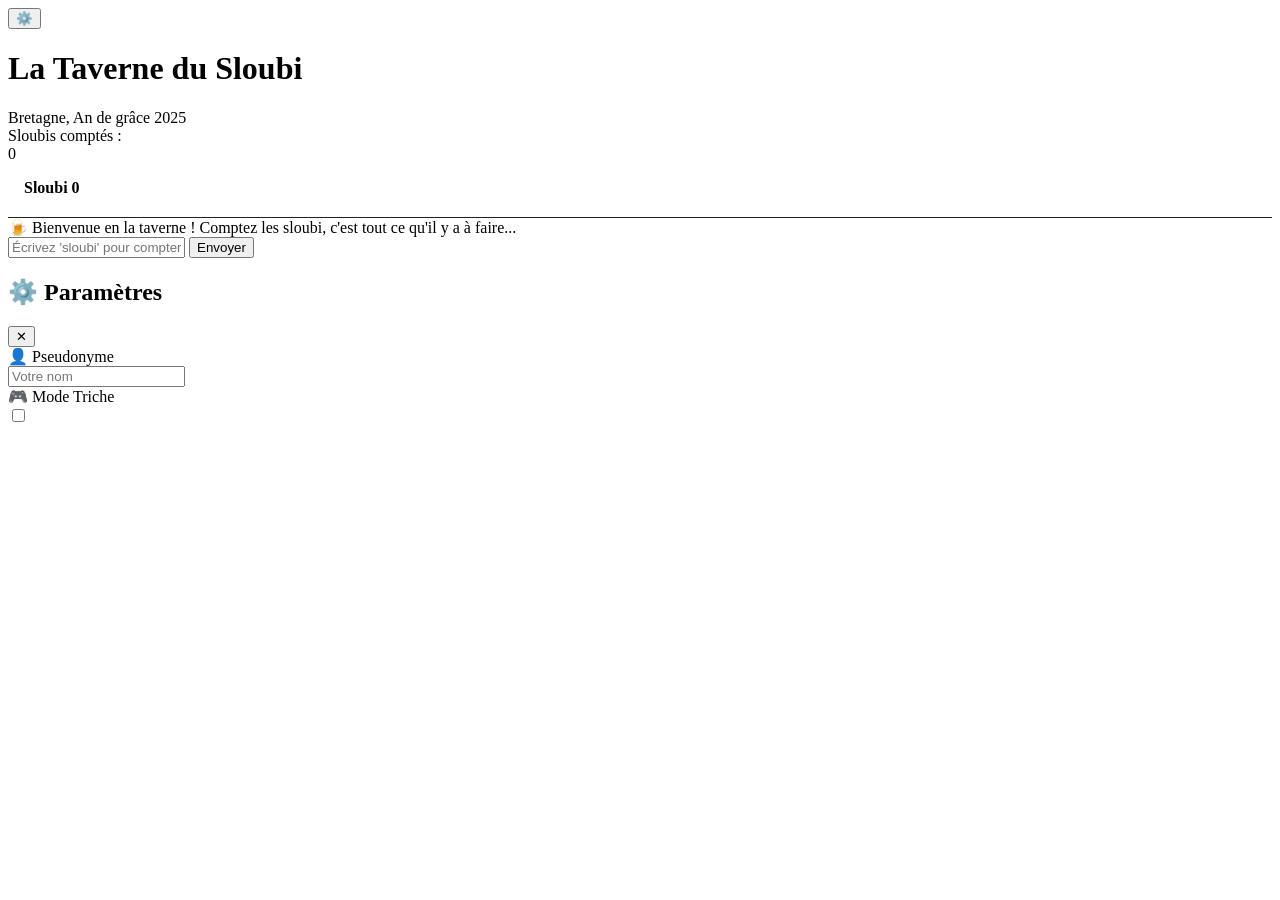
==== views/index.html @ 7babd1ad "Prototype" ====
<!DOCTYPE html>
<html lang="fr">
<head>
    <meta charset="UTF-8">
    <meta name="viewport" content="width=device-width, initial-scale=1.0, maximum-scale=1.0, user-scalable=no">
    <meta name="theme-color" content="#8b6914">
    <meta name="apple-mobile-web-app-capable" content="yes">
    <meta name="apple-mobile-web-app-status-bar-style" content="black-translucent">
    <meta name="apple-mobile-web-app-title" content="Sloubi">
    <link rel="manifest" href="/manifest.json">
    <link rel="apple-touch-icon" href="/icon-192.png">
    <title>Le Compteur de Sloubi - Taverne de Kaamelott</title>
    <link rel="stylesheet" href="styles.css">
    <link rel="preconnect" href="https://fonts.googleapis.com">
    <link rel="preconnect" href="https://fonts.gstatic.com" crossorigin>
    <link href="https://fonts.googleapis.com/css2?family=MedievalSharp&family=Uncial+Antiqua&display=swap" rel="stylesheet">
</head>
<body>
    
    <div class="tavern-container">
        <div class="flickering-light"></div>
        
        <header class="tavern-header">
            <button id="settingsButton" class="settings-button" aria-label="Paramètres">⚙️</button>
            <h1 class="title">La Taverne du Sloubi</h1>
            <div class="subtitle">Bretagne, An de grâce 2025</div>
        </header>

        <div class="sloubi-counter">
            <div class="counter-label">Sloubis comptés :</div>
            <div class="counter-value" id="sloubiCount">0</div>
            <div id="last-sloubi-hero" class="hero" style="padding:1rem;border-bottom:1px solid #222">
                <div id="last-sloubi-title" style="font-weight:700">Sloubi 0</div>
                <div id="last-sloubi-meta" style="opacity:.7;font-size:.9em"></div>
                <div id="last-sloubi-text" style="margin-top:.25rem"></div>
            </div>
        </div>

        <div class="chat-area">
            <div class="chat-messages" id="chatMessages">
                <div class="system-message">
                    🍺 Bienvenue en la taverne ! Comptez les sloubi, c'est tout ce qu'il y a à faire...
                </div>
            </div>
        </div>

        <div id="cheatButton" class="cheat-button" style="display: none;">
            <button id="quickSloubi" class="quick-sloubi-btn">
                ⚡ Sloubi Rapide
            </button>
        </div>

        <div class="chat-input-container">
            <input 
                type="text" 
                id="chatInput" 
                class="chat-input" 
                placeholder="Écrivez 'sloubi' pour compter..."
                autocomplete="off"
            >
            <button id="sendButton" class="send-button">Envoyer</button>
        </div>

        <div class="ambient-elements">
            <div class="candle candle-1"></div>
            <div class="candle candle-2"></div>
            <div class="candle candle-3"></div>
        </div>

        <div id="settingsModal" class="settings-modal">
            <div class="settings-content">
                <div class="settings-header">
                    <h2>⚙️ Paramètres</h2>
                    <button id="closeSettings" class="close-settings">✕</button>
                </div>
                <div class="settings-body">
                    <div class="setting-item">
                        <div class="setting-label">👤 Pseudonyme</div>
                        <input type="text" id="nicknameInput" class="nickname-input" placeholder="Votre nom" maxlength="20">
                    </div>
                    <div class="setting-item" id="pwaInstallSection" style="display: none;">
                        <div class="setting-label">📱 Installer l'application</div>
                        <button id="installButton" class="install-button">Installer</button>
                    </div>
                    <div class="setting-item">
                        <div class="setting-label">🎮 Mode Triche</div>
                        <label class="toggle-switch">
                            <input type="checkbox" id="cheatModeToggle">
                            <span class="toggle-slider"></span>
                        </label>
                    </div>
                </div>
            </div>
        </div>
    </div>

    <script src="app.js" type="module"></script>
</body>
</html>
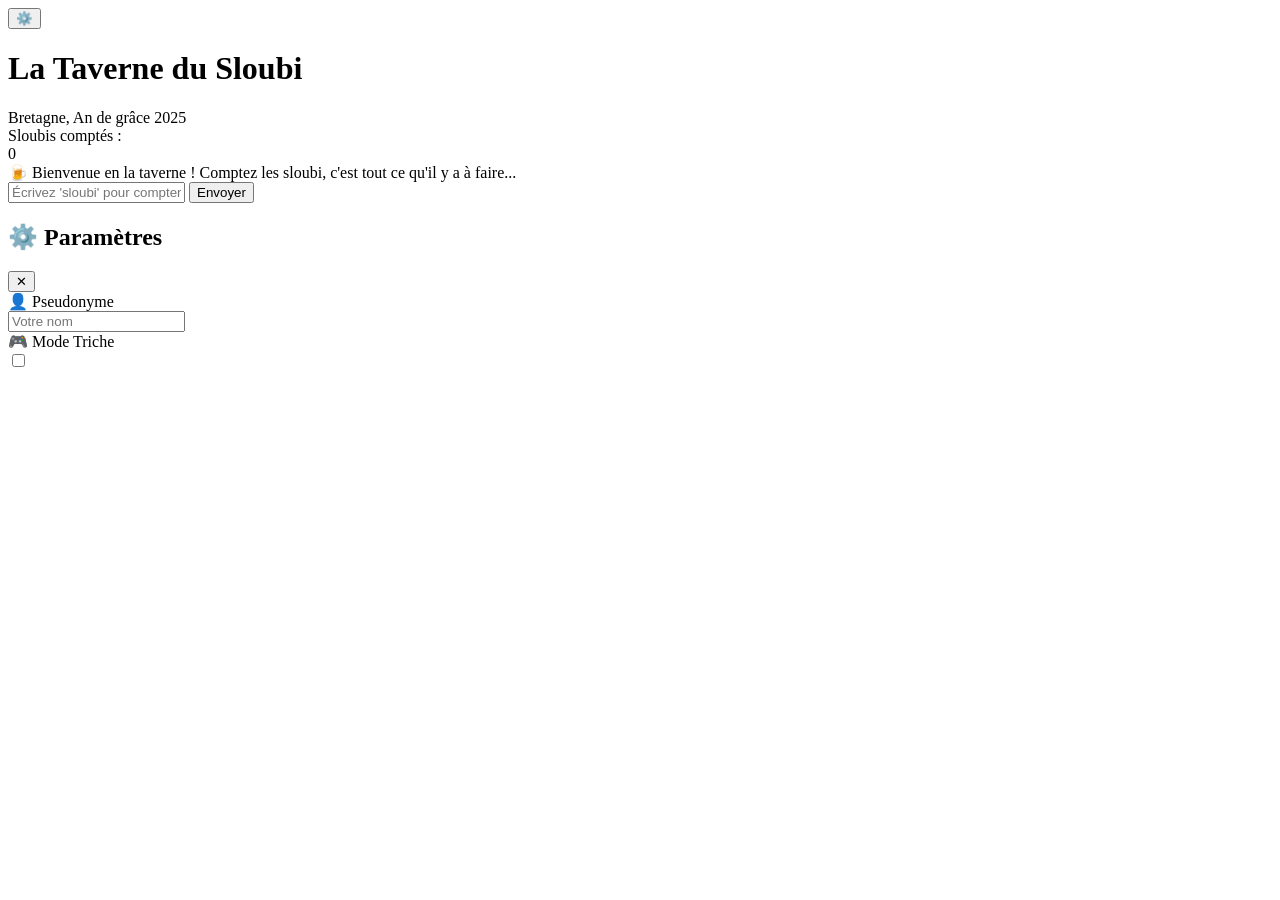
==== commit a15c8786: "Sloubi indépendant" ====
--- a/views/index.html
+++ b/views/index.html
@@ -29,11 +29,6 @@
         <div class="sloubi-counter">
             <div class="counter-label">Sloubis comptés :</div>
             <div class="counter-value" id="sloubiCount">0</div>
-            <div id="last-sloubi-hero" class="hero" style="padding:1rem;border-bottom:1px solid #222">
-                <div id="last-sloubi-title" style="font-weight:700">Sloubi 0</div>
-                <div id="last-sloubi-meta" style="opacity:.7;font-size:.9em"></div>
-                <div id="last-sloubi-text" style="margin-top:.25rem"></div>
-            </div>
         </div>
 
         <div class="chat-area">
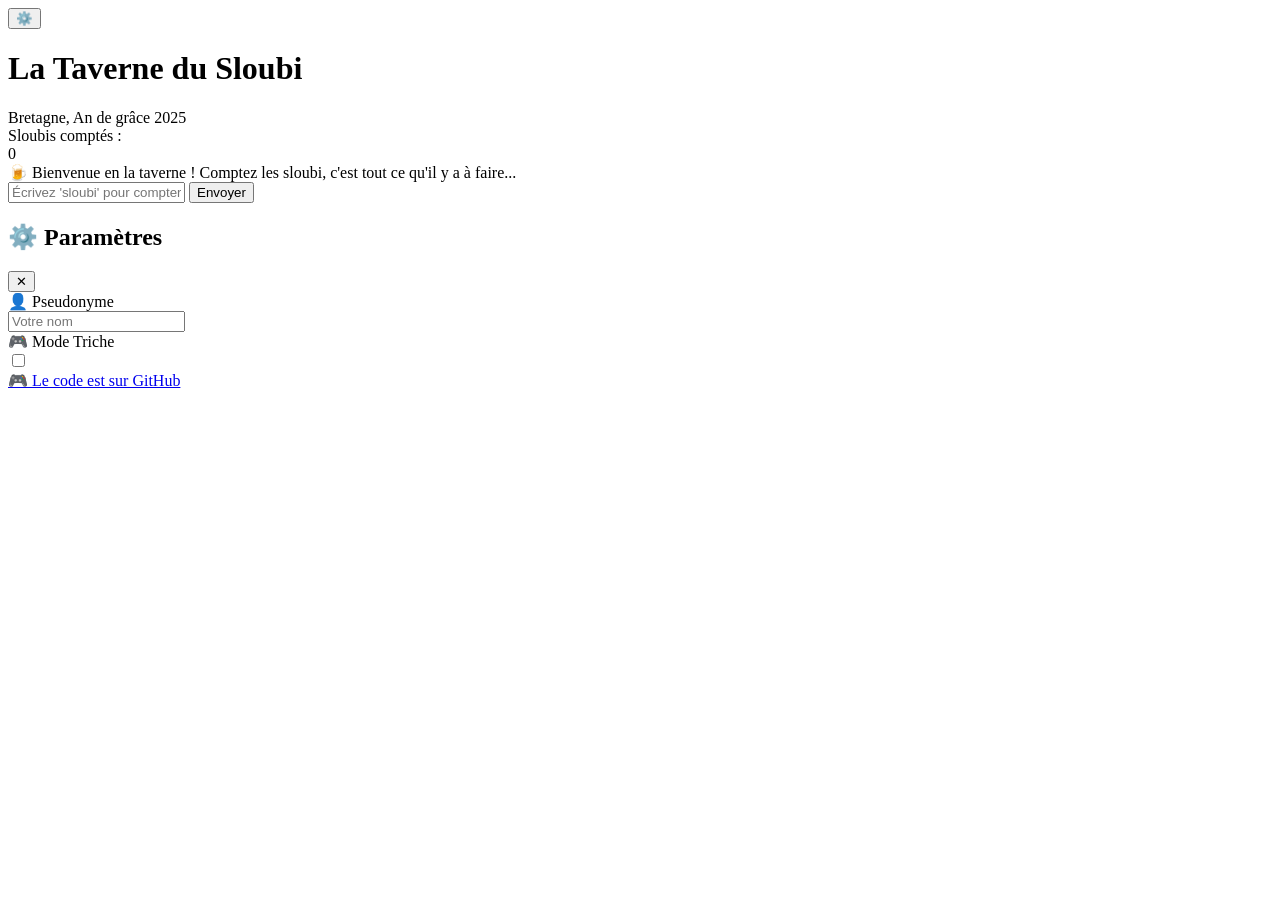
==== commit 48c54007: "Add GitHub link" ====
--- a/views/index.html
+++ b/views/index.html
@@ -1,6 +1,8 @@
 <!DOCTYPE html>
 <html lang="fr">
 <head>
+    <title>Sloubi.chat</title>
+    <meta name="description" content="Dans cette taverne, on compte les sloubis.">
     <meta charset="UTF-8">
     <meta name="viewport" content="width=device-width, initial-scale=1.0, maximum-scale=1.0, user-scalable=no">
     <meta name="theme-color" content="#8b6914">
@@ -9,7 +11,6 @@
     <meta name="apple-mobile-web-app-title" content="Sloubi">
     <link rel="manifest" href="/manifest.json">
     <link rel="apple-touch-icon" href="/icon-192.png">
-    <title>Le Compteur de Sloubi - Taverne de Kaamelott</title>
     <link rel="stylesheet" href="styles.css">
     <link rel="preconnect" href="https://fonts.googleapis.com">
     <link rel="preconnect" href="https://fonts.gstatic.com" crossorigin>
@@ -84,6 +85,9 @@
                             <span class="toggle-slider"></span>
                         </label>
                     </div>
+                    <div class="setting-item">
+                        <a href="https://github.com/l3dlp/sloubi.chat" class="setting-label">🎮 Le code est sur GitHub</a>
+                    </div>
                 </div>
             </div>
         </div>
